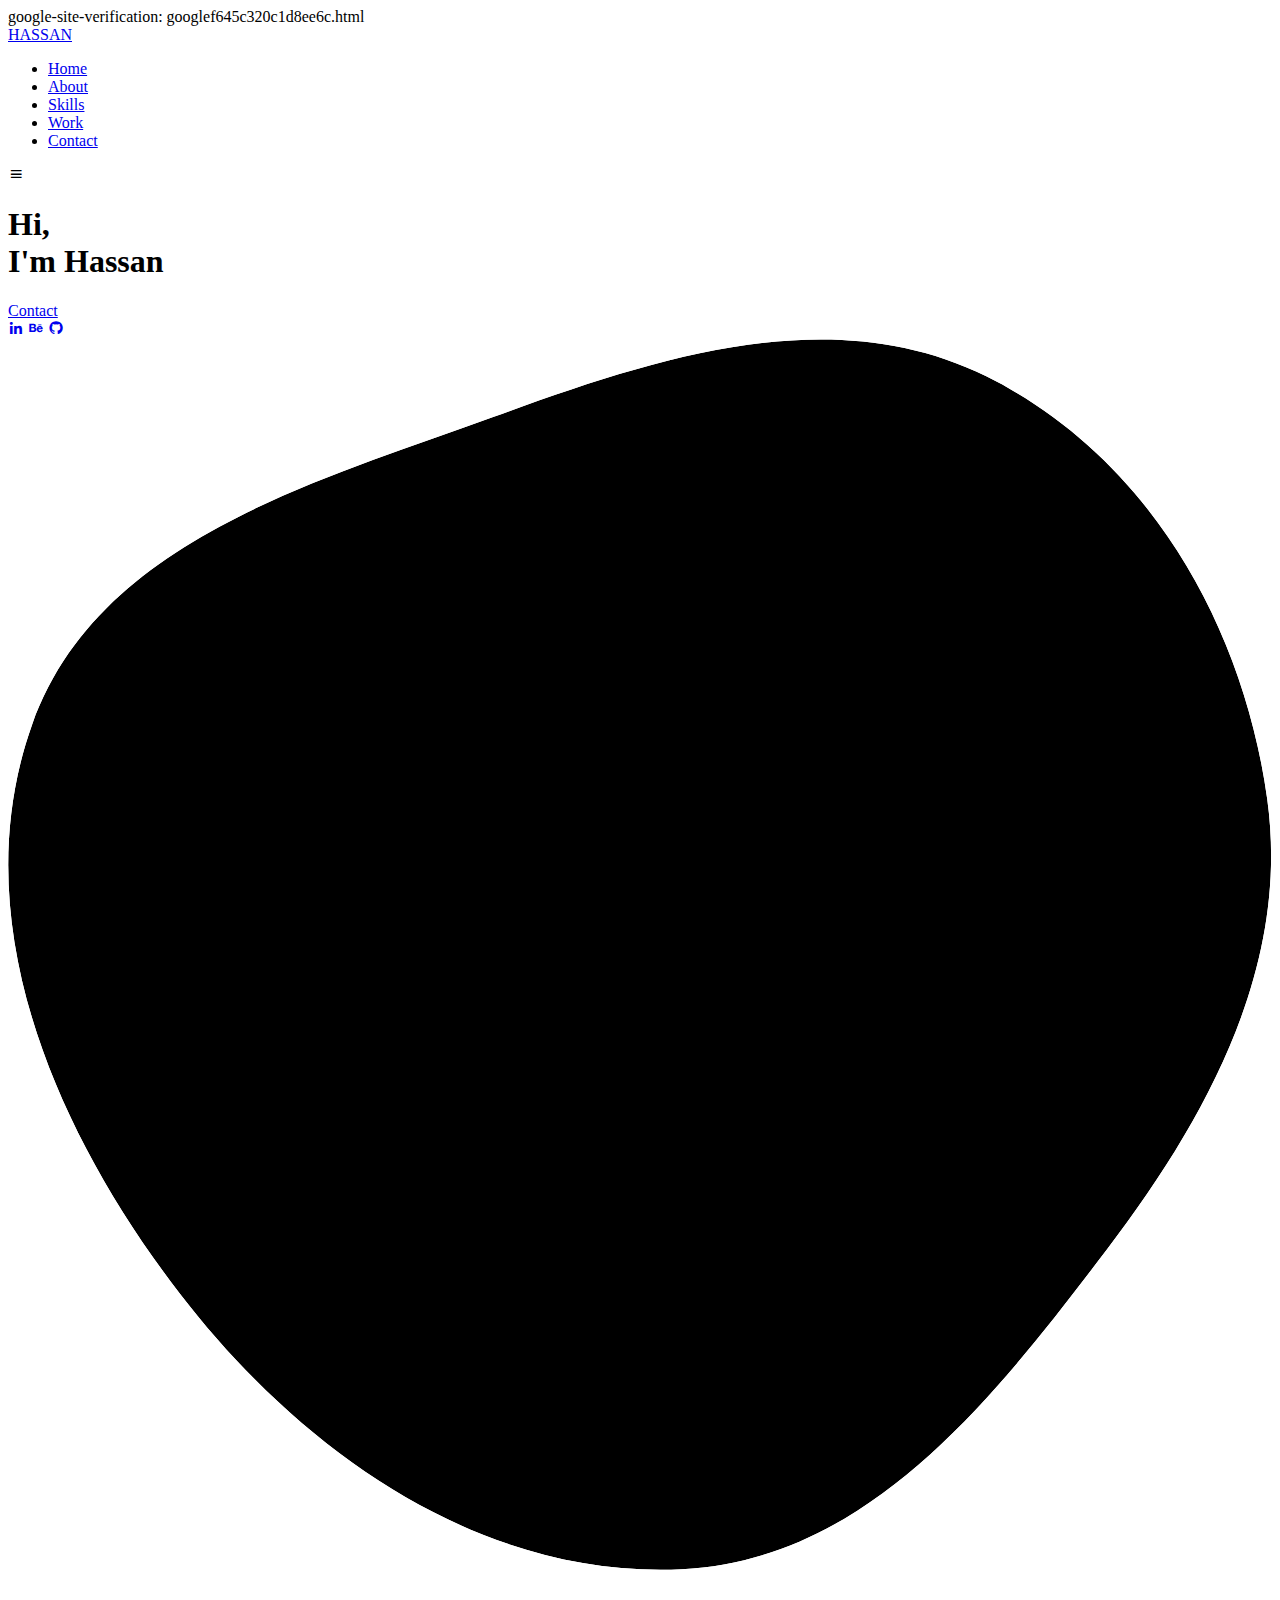
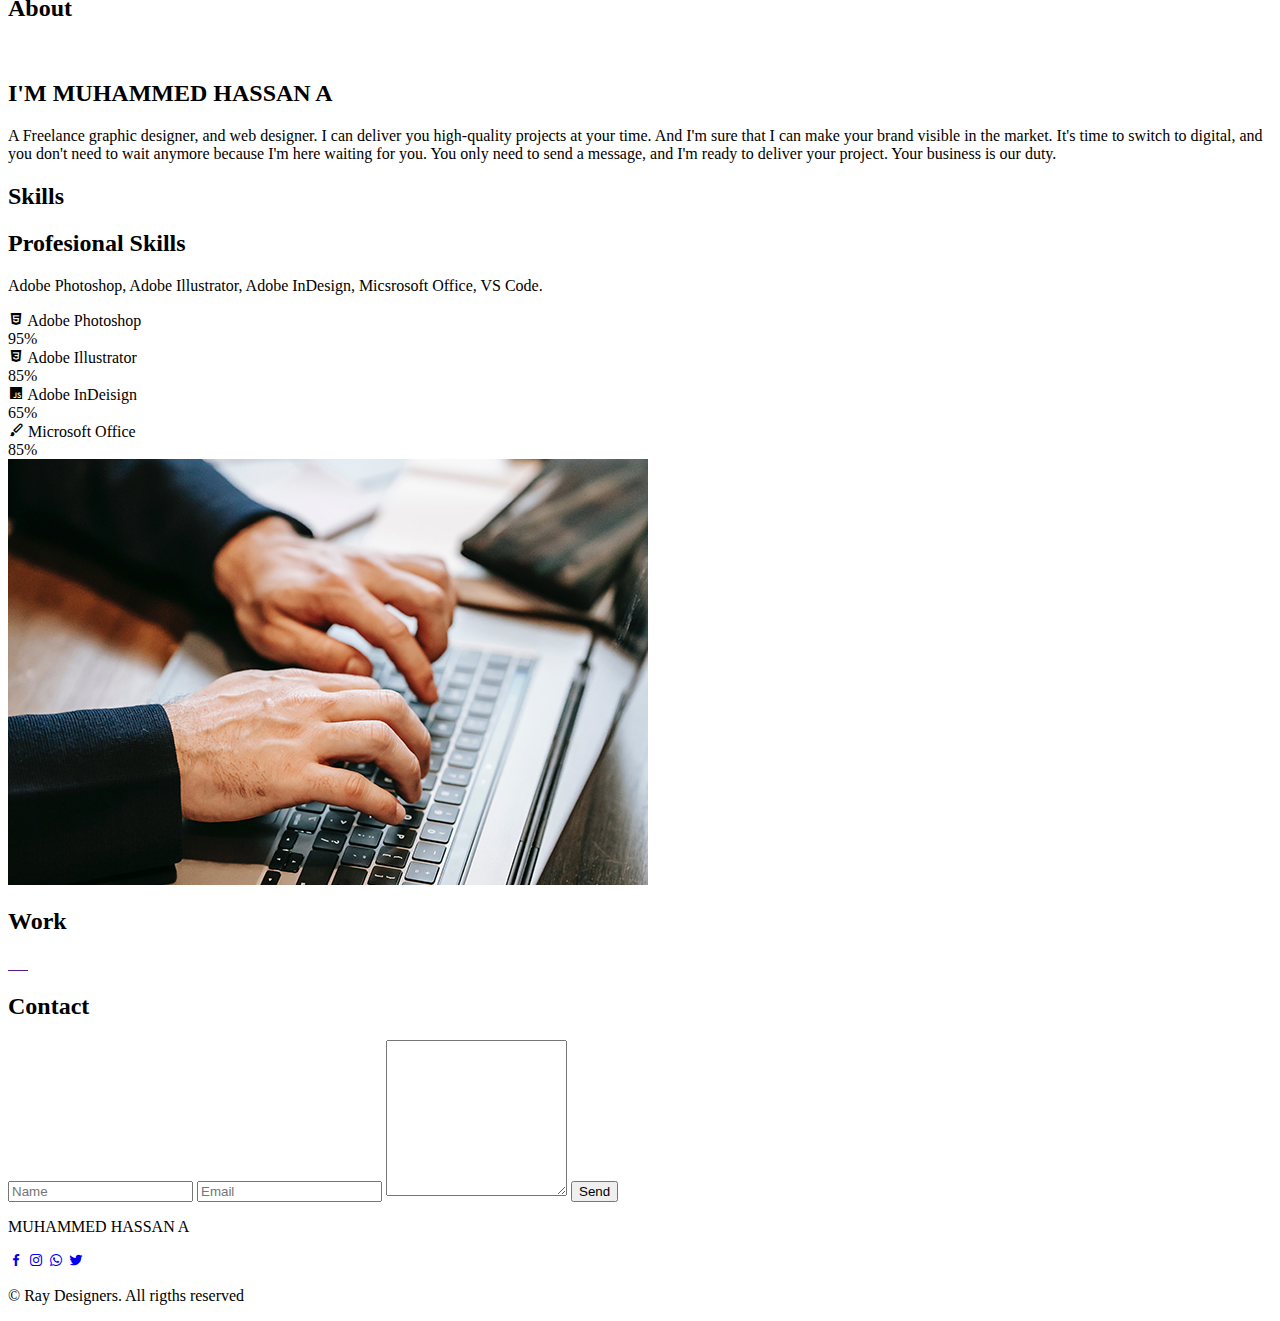
==== index.html @ 6493f07e "Update index.html" ====
<!DOCTYPE html>
<html lang="en">
    <head>
        <meta charset="UTF-8">
        <meta name="viewport" content="width=device-width, initial-scale=1.0">
        <link rel="stylesheet" href="assets/css/styles.css">
        <link href='https://cdn.jsdelivr.net/npm/boxicons@2.0.5/css/boxicons.min.css' rel='stylesheet'>

         <title>KERALA'S PREFERRED DIGITAL MARKETER | MUHAMMED HASSAN A</title>
	<meta name="author" content="MUHAMMED HASSAN A">
	  <meta property="og:title" content="MUHAMMED HASSAN A" />
	  <meta name="description" content="We're RAY DESIGNERS, a Freelance graphic designers and web developers team. I can deliver you high-quality projects at your time. And I'm sure that I can make your brand visible in the market. It's time to switch to digital, and you don't need to wait anymore because I'm here waiting for you. You only need to send a message, and I'm ready to deliver your project. Your business is our duty.">
	  <meta name="keywords" content="RAY DESIGNERS, RAY DESIGN, RAY DESIGNERS WEBSITE, RAY DESIGNERS LIVE, ray designers, ray hassan, ray design live, ray designers live, ray hassan live, ray design live, MUHAMMED HASSAN A, RAY DESIGNERS, RAY HASSAN, MOBI.DESIGNER, RAY DESIGN, RAY HASSAN KONDOTTY, RAY DESIGNERS KONDOTTY, Muhammed Hassan A, Muhammed Hassan Kadappadi, HassanKadappadi, HASSAN KADAPPADI, Ray Hassan, ray hassan, Ray hassan kndotty, Hassan Malappuram">
	  <meta property="og:type" content="website" />
	  <meta property="og:image" content="https://raw.githubusercontent.com/Raydesigners/portfoliofinal/main/img/logo.png?token=GHSAT0AAAAAABVWP6UX5RJRUN2QI2GGV5K6YVL4LPQ" />
	    <link rel="icon" href="img/fav.png" type="image/x-icon">
	    
	    google-site-verification: googlef645c320c1d8ee6c.html
    </head>
    <body>
        <!--===== HEADER =====-->
        <header class="l-header">
            <nav class="nav bd-grid">
                <div>
                    <a href="#" class="nav__logo">HASSAN</a>
                </div>

                <div class="nav__menu" id="nav-menu">
                    <ul class="nav__list">
                        <li class="nav__item"><a href="#home" class="nav__link active">Home</a></li>
                        <li class="nav__item"><a href="#about" class="nav__link">About</a></li>
                        <li class="nav__item"><a href="#skills" class="nav__link">Skills</a></li>
                        <li class="nav__item"><a href="#work" class="nav__link">Work</a></li>
                        <li class="nav__item"><a href="#contact" class="nav__link">Contact</a></li>
                    </ul>
                </div>

                <div class="nav__toggle" id="nav-toggle">
                    <i class='bx bx-menu'></i>
                </div>
            </nav>
        </header>

        <main class="l-main">
            <!--===== HOME =====-->
            <section class="home bd-grid" id="home">
                <div class="home__data">
                    <h1 class="home__title">Hi,<br>I'm <span class="home__title-color">Hassan</span><br></h1>

                    <a href="https://wa.me/918129743203" class="button">Contact</a>
                </div>

                <div class="home__social">
                    <a href="https://in.linkedin.com/in/rayhassan1" class="home__social-icon"><i class='bx bxl-linkedin'></i></a>
                    <a href="https://www.behance.net/rayhassan" class="home__social-icon"><i class='bx bxl-behance' ></i></a>
                    <a href="https://github.com/Raydesigners" class="home__social-icon"><i class='bx bxl-github' ></i></a>
                </div>

                <div class="home__img">
                    <svg class="home__blob" viewBox="0 0 479 467" xmlns="http://www.w3.org/2000/svg" xmlns:xlink="http://www.w3.org/1999/xlink">
                        <mask id="mask0" mask-type="alpha">
                            <path d="M9.19024 145.964C34.0253 76.5814 114.865 54.7299 184.111 29.4823C245.804 6.98884 311.86 -14.9503 370.735 14.143C431.207 44.026 467.948 107.508 477.191 174.311C485.897 237.229 454.931 294.377 416.506 344.954C373.74 401.245 326.068 462.801 255.442 466.189C179.416 469.835 111.552 422.137 65.1576 361.805C17.4835 299.81 -17.1617 219.583 9.19024 145.964Z"/>
                        </mask>
                        <g mask="url(#mask0)">
                            <path d="M9.19024 145.964C34.0253 76.5814 114.865 54.7299 184.111 29.4823C245.804 6.98884 311.86 -14.9503 370.735 14.143C431.207 44.026 467.948 107.508 477.191 174.311C485.897 237.229 454.931 294.377 416.506 344.954C373.74 401.245 326.068 462.801 255.442 466.189C179.416 469.835 111.552 422.137 65.1576 361.805C17.4835 299.81 -17.1617 219.583 9.19024 145.964Z"/>
                            <image class="home__blob-img" x="50" y="60" href="assets/img/perfil.png"/>
                        </g>
                    </svg>
                </div>
            </section>

            <!--===== ABOUT =====-->
            <section class="about section " id="about">
                <h2 class="section-title">About</h2>

                <div class="about__container bd-grid">
                    <div class="about__img">
                        <img src="assets/img/about.jpg" alt="">
                    </div>
                    
                    <div>
                        <h2 class="about__subtitle">I'M MUHAMMED HASSAN A</h2>
                        <p class="about__text">A Freelance graphic designer, and web designer. I can deliver you high-quality projects at your time. And I'm sure that I can make your brand visible in the market. It's time to switch to digital, and you don't need to wait anymore because I'm here waiting for you. You only need to send a message, and I'm ready to deliver your project. Your business is our duty.</p>           
                    </div>                                   
                </div>
            </section>

            <!--===== SKILLS =====-->
            <section class="skills section" id="skills">
                <h2 class="section-title">Skills</h2>

                <div class="skills__container bd-grid">          
                    <div>
                        <h2 class="skills__subtitle">Profesional Skills</h2>
                        <p class="skills__text">Adobe Photoshop, Adobe Illustrator, Adobe InDesign, Micsrosoft Office, VS Code.</p>
                        <div class="skills__data">
                            <div class="skills__names">
                                <i class='bx bxl-html5 skills__icon'></i>
                                <span class="skills__name">Adobe Photoshop</span>
                            </div>
                            <div class="skills__bar skills__html">

                            </div>
                            <div>
                                <span class="skills__percentage">95%</span>
                            </div>
                        </div>
                        <div class="skills__data">
                            <div class="skills__names">
                                <i class='bx bxl-css3 skills__icon'></i>
                                <span class="skills__name">Adobe Illustrator</span>
                            </div>
                            <div class="skills__bar skills__css">
                                
                            </div>
                            <div>
                                <span class="skills__percentage">85%</span>
                            </div>
                        </div>
                        <div class="skills__data">
                            <div class="skills__names">
                                <i class='bx bxl-javascript skills__icon' ></i>
                                <span class="skills__name">Adobe InDeisign</span>
                            </div>
                            <div class="skills__bar skills__js">
                                
                            </div>
                            <div>
                                <span class="skills__percentage">65%</span>
                            </div>
                        </div>
                        <div class="skills__data">
                            <div class="skills__names">
                                <i class='bx bxs-paint skills__icon'></i>
                                <span class="skills__name">Microsoft Office</span>
                            </div>
                            <div class="skills__bar skills__ux">
                                
                            </div>
                            <div>
                                <span class="skills__percentage">85%</span>
                            </div>
                        </div>
                    </div>
                    
                    <div>              
                        <img src="assets/img/skills.jpg" alt="" class="skills__img">
                    </div>
                </div>
            </section>

            <!--===== WORK =====-->
            <section class="work section" id="work">
                <h2 class="section-title">Work</h2>

                <div class="work__container bd-grid">
                    <a href="" class="work__img">
                        <img src="assets/img/work1.jpg" alt="">
                    </a>
                    <a href="" class="work__img">
                        <img src="assets/img/work2.jpg" alt="">
                    </a>
                    <a href="" class="work__img">
                        <img src="assets/img/work3.jpg" alt="">
                    </a>
                    <a href="" class="work__img">
                        <img src="assets/img/work4.jpg" alt="">
                    </a>
                    <a href="" class="work__img">
                        <img src="assets/img/work5.jpg" alt="">
                    </a>
                    <a href="" class="work__img">
                        <img src="assets/img/work6.jpg" alt="">
                    </a>
                </div>
            </section>

            <!--===== CONTACT =====-->
            <section class="contact section" id="contact">
                <h2 class="section-title">Contact</h2>

                <div class="contact__container bd-grid">
                    <form action="" class="contact__form">
                        <input type="text" placeholder="Name" class="contact__input">
                        <input type="mail" placeholder="Email" class="contact__input">
                        <textarea name="" id="" cols="0" rows="10" class="contact__input"></textarea>
                        <input type="button" value="Send" class="contact__button button">
                    </form>
                </div>
            </section>
        </main>

        <!--===== FOOTER =====-->
        <footer class="footer">
            <p class="footer__title">MUHAMMED HASSAN A</p>
            <div class="footer__social">
                <a href="#" class="footer__icon"><i class='bx bxl-facebook' ></i></a>
                <a href="https://www.instagram.com/ray.design.ers/" class="footer__icon"><i class='bx bxl-instagram' ></i></a>
		<a href="https://wa.me/918129743203/" class="footer__icon"><i class='bx bxl-whatsapp' ></i></a>
                <a href="#" class="footer__icon"><i class='bx bxl-twitter' ></i></a>
            </div>
            <p class="footer__copy">&#169; Ray Designers. All rigths reserved</p>
        </footer>


        <!--===== SCROLL REVEAL =====-->
        <script src="https://unpkg.com/scrollreveal"></script>

        <!--===== MAIN JS =====-->
        <script src="assets/js/main.js"></script>
	    <script src="https://smtpjs.com/v3/smtp.js">
</script>
    </body>
</html>
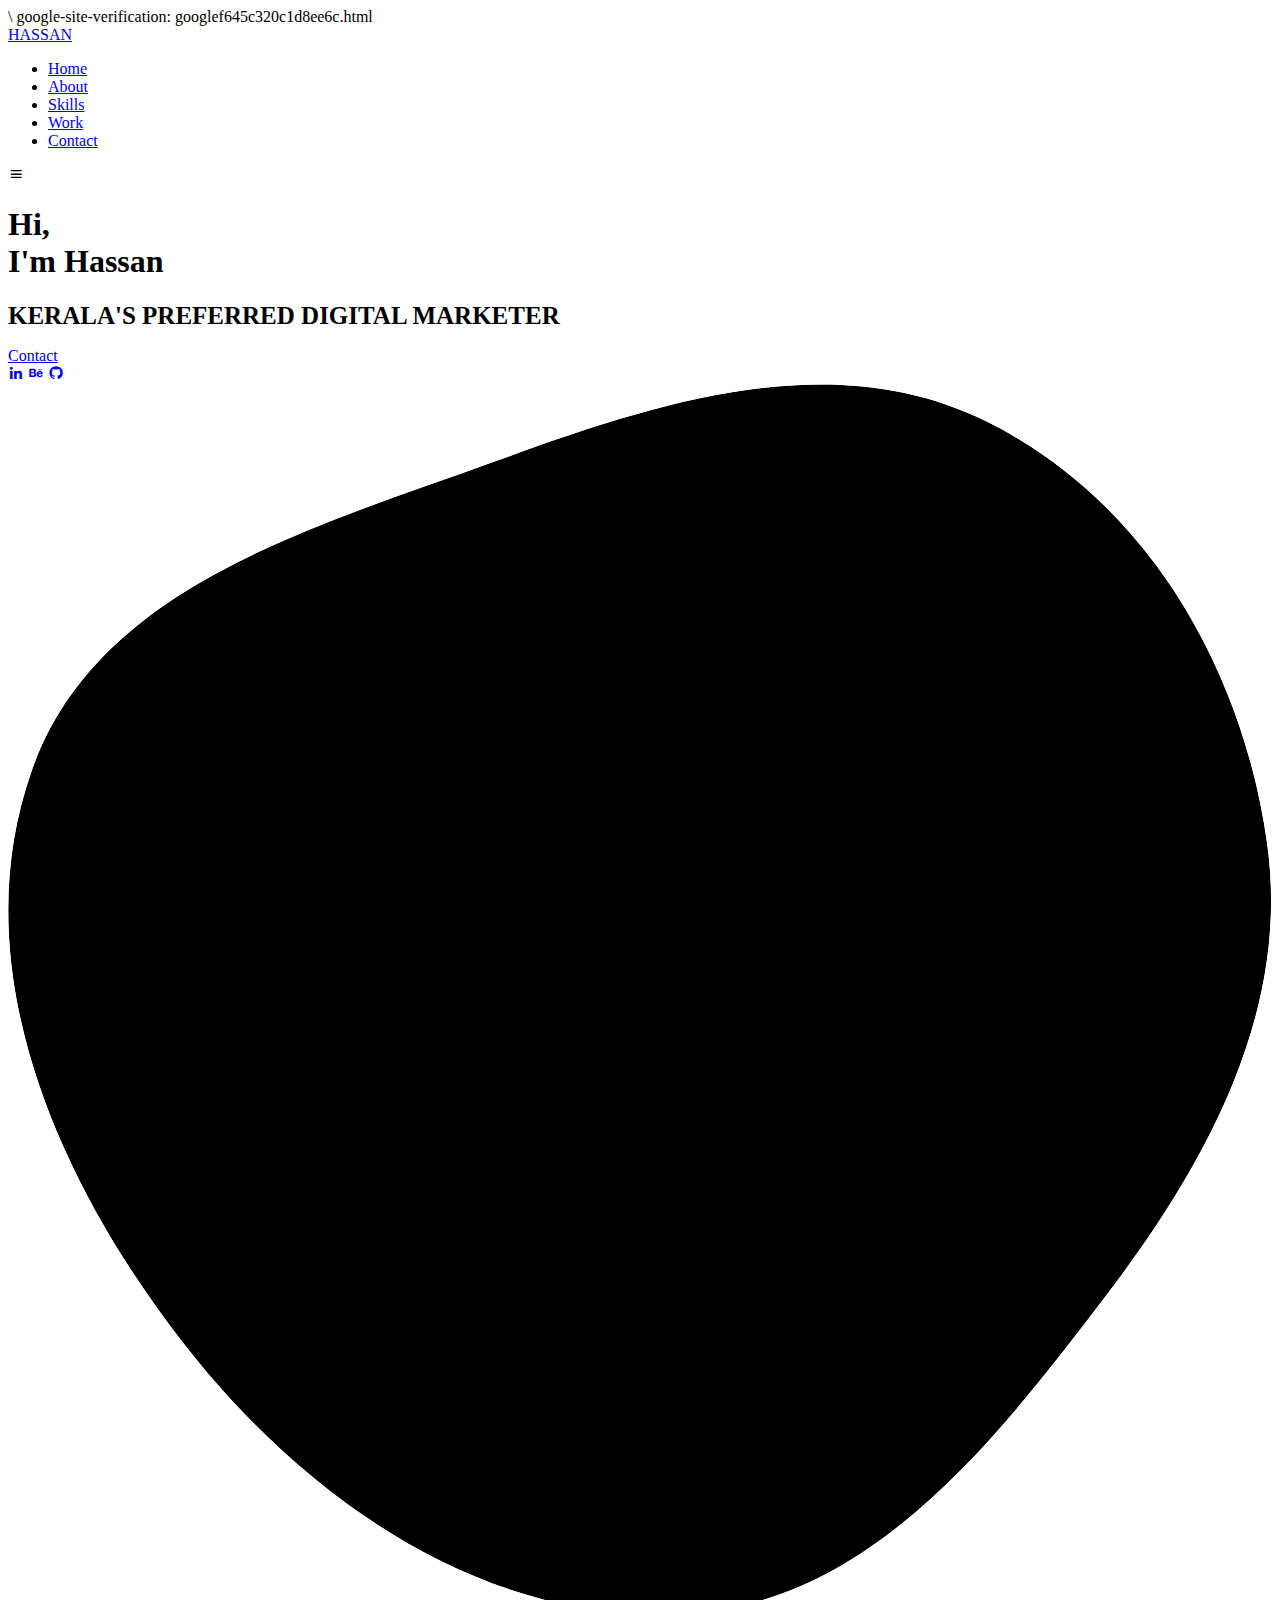
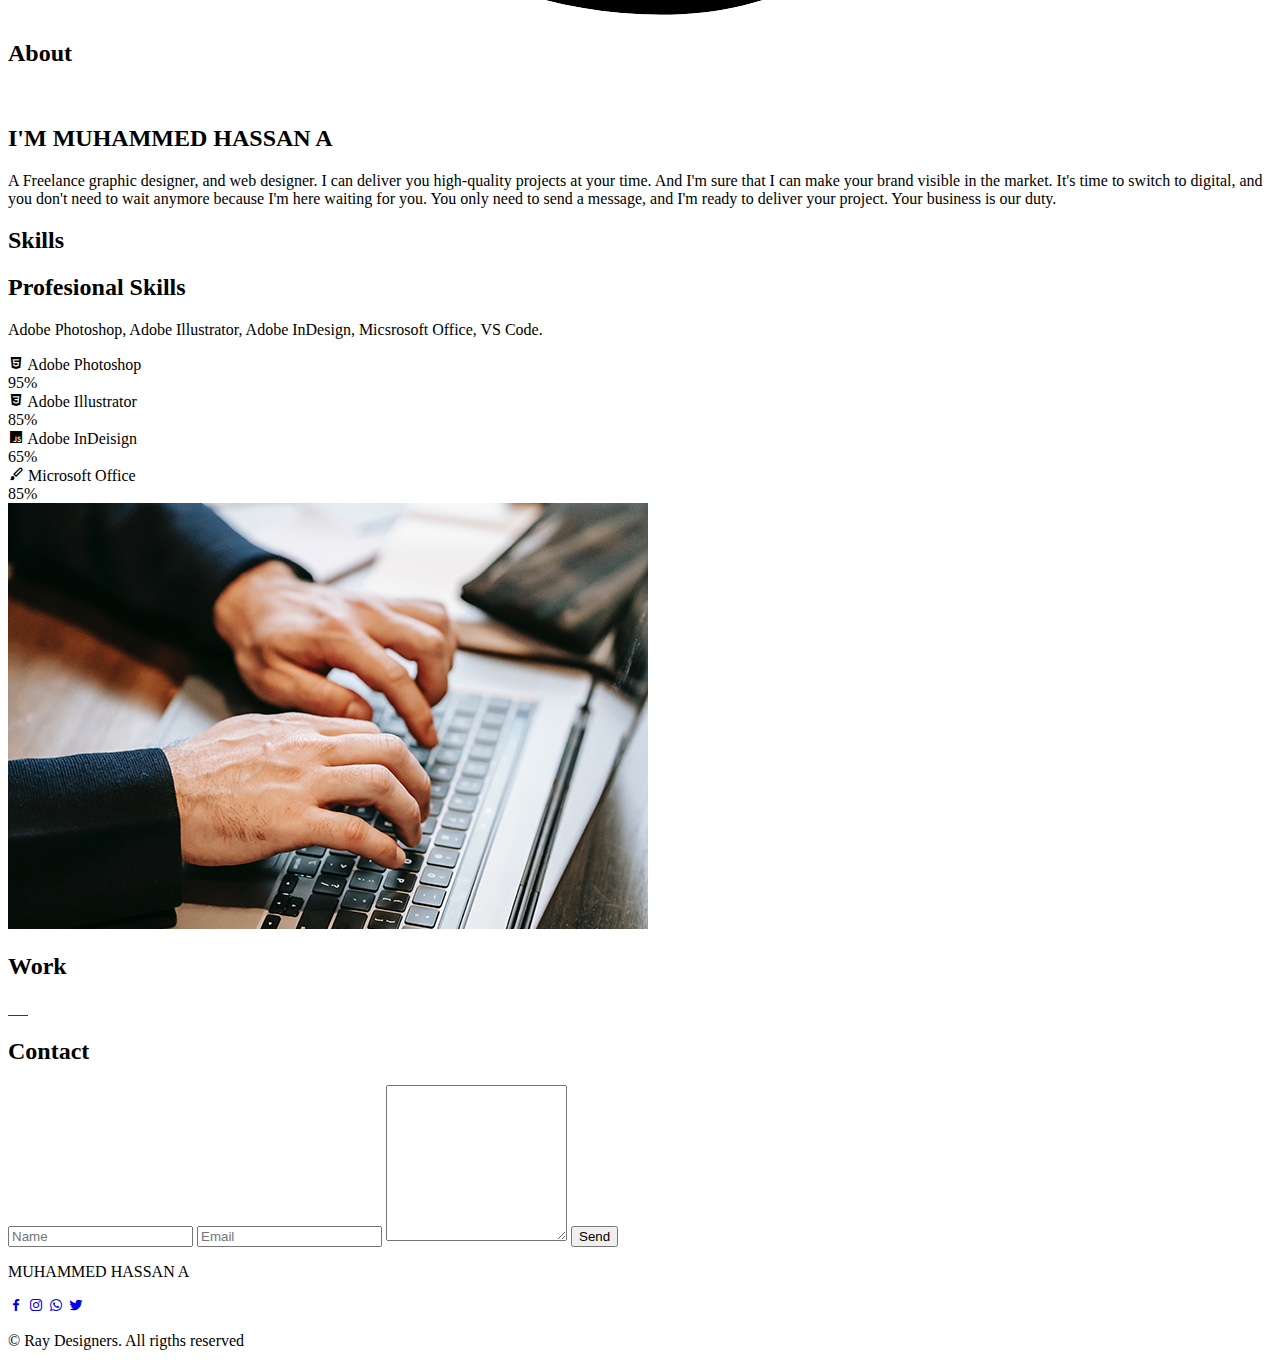
==== commit 24fed254: "Update index.html" ====
--- a/index.html
+++ b/index.html
@@ -5,17 +5,15 @@
         <meta name="viewport" content="width=device-width, initial-scale=1.0">
         <link rel="stylesheet" href="assets/css/styles.css">
         <link href='https://cdn.jsdelivr.net/npm/boxicons@2.0.5/css/boxicons.min.css' rel='stylesheet'>
-
          <title>KERALA'S PREFERRED DIGITAL MARKETER | MUHAMMED HASSAN A</title>
 	<meta name="author" content="MUHAMMED HASSAN A">
 	  <meta property="og:title" content="MUHAMMED HASSAN A" />
 	  <meta name="description" content="We're RAY DESIGNERS, a Freelance graphic designers and web developers team. I can deliver you high-quality projects at your time. And I'm sure that I can make your brand visible in the market. It's time to switch to digital, and you don't need to wait anymore because I'm here waiting for you. You only need to send a message, and I'm ready to deliver your project. Your business is our duty.">
 	  <meta name="keywords" content="RAY DESIGNERS, RAY DESIGN, RAY DESIGNERS WEBSITE, RAY DESIGNERS LIVE, ray designers, ray hassan, ray design live, ray designers live, ray hassan live, ray design live, MUHAMMED HASSAN A, RAY DESIGNERS, RAY HASSAN, MOBI.DESIGNER, RAY DESIGN, RAY HASSAN KONDOTTY, RAY DESIGNERS KONDOTTY, Muhammed Hassan A, Muhammed Hassan Kadappadi, HassanKadappadi, HASSAN KADAPPADI, Ray Hassan, ray hassan, Ray hassan kndotty, Hassan Malappuram">
-	  <meta property="og:type" content="website" />
+	  <meta property="og:type" content="website" />\
+	  google-site-verification: googlef645c320c1d8ee6c.html
 	  <meta property="og:image" content="https://raw.githubusercontent.com/Raydesigners/portfoliofinal/main/img/logo.png?token=GHSAT0AAAAAABVWP6UX5RJRUN2QI2GGV5K6YVL4LPQ" />
 	    <link rel="icon" href="img/fav.png" type="image/x-icon">
-	    
-	    google-site-verification: googlef645c320c1d8ee6c.html
     </head>
     <body>
         <!--===== HEADER =====-->
@@ -45,8 +43,9 @@
             <!--===== HOME =====-->
             <section class="home bd-grid" id="home">
                 <div class="home__data">
-                    <h1 class="home__title">Hi,<br>I'm <span class="home__title-color">Hassan</span><br></h1>
-
+                    <h1 class="home__title">Hi,<br>I'm <span class="home__title-color">Hassan</span></h1>
+			<h1 style="font-size:25px;" class="home__title">KERALA'S PREFERRED DIGITAL MARKETER</h1>
+			 
                     <a href="https://wa.me/918129743203" class="button">Contact</a>
                 </div>
 
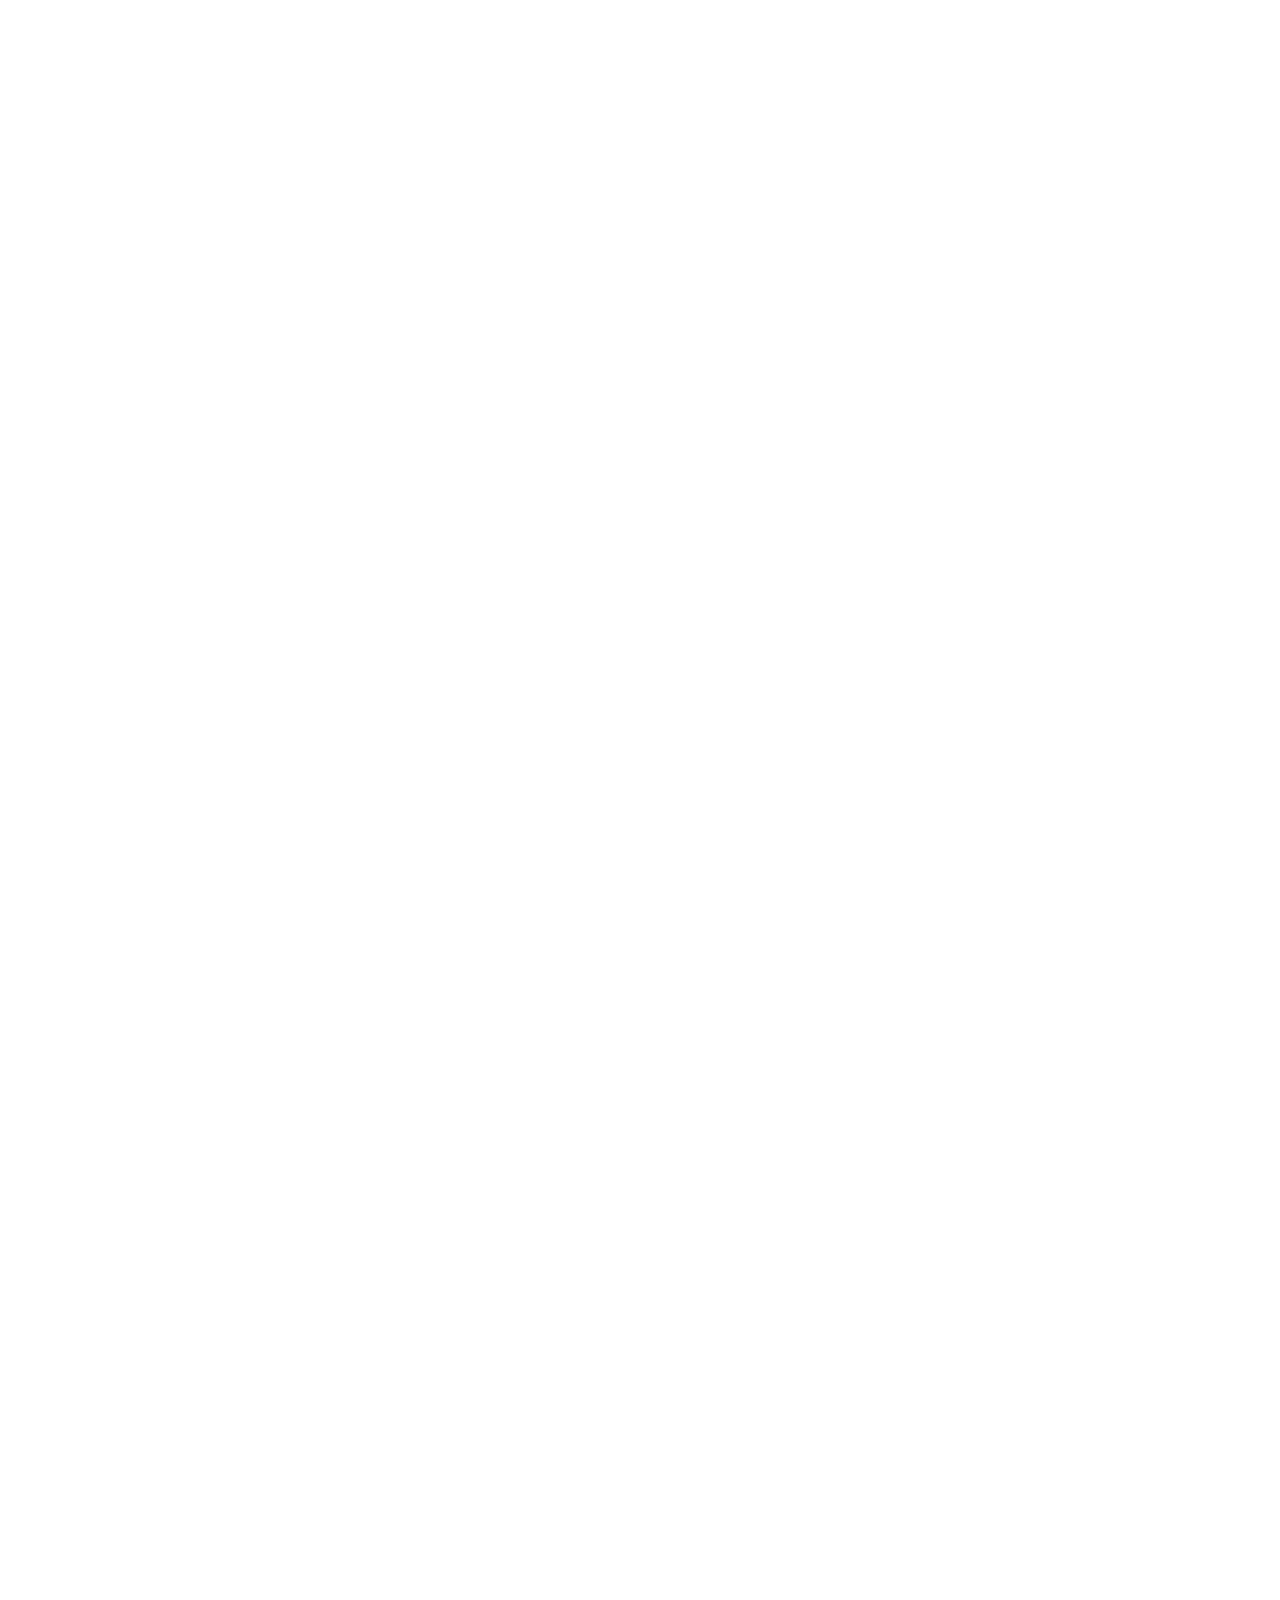
==== commit 66eab291: "Update index.html" ====
--- a/index.html
+++ b/index.html
@@ -12,8 +12,24 @@
 	  <meta name="keywords" content="RAY DESIGNERS, RAY DESIGN, RAY DESIGNERS WEBSITE, RAY DESIGNERS LIVE, ray designers, ray hassan, ray design live, ray designers live, ray hassan live, ray design live, MUHAMMED HASSAN A, RAY DESIGNERS, RAY HASSAN, MOBI.DESIGNER, RAY DESIGN, RAY HASSAN KONDOTTY, RAY DESIGNERS KONDOTTY, Muhammed Hassan A, Muhammed Hassan Kadappadi, HassanKadappadi, HASSAN KADAPPADI, Ray Hassan, ray hassan, Ray hassan kndotty, Hassan Malappuram">
 	  <meta property="og:type" content="website" />\
 	  google-site-verification: googlef645c320c1d8ee6c.html
+	    <meta name="google-site-verification" content="tS6wIqipXRYfolsMoML3WFNZwC0jTqEqaJEBjKrRPUg" />
 	  <meta property="og:image" content="https://raw.githubusercontent.com/Raydesigners/portfoliofinal/main/img/logo.png?token=GHSAT0AAAAAABVWP6UX5RJRUN2QI2GGV5K6YVL4LPQ" />
 	    <link rel="icon" href="img/fav.png" type="image/x-icon">
+	    <!-- Google Analytics -->
+<script>
+window.ga=window.ga||function(){(ga.q=ga.q||[]).push(arguments)};ga.l=+new Date;
+ga('create', 'UA-XXXXX-Y', 'auto');
+ga('send', 'pageview');
+</script>
+<script async src='https://www.google-analytics.com/analytics.js'></script>
+<!-- End Google Analytics -->
+	<!-- anti-flicker snippet (recommended)  -->
+	<style>.async-hide { opacity: 0 !important} </style>
+	<script>(function(a,s,y,n,c,h,i,d,e){s.className+=' '+y;h.start=1*new Date;
+	h.end=i=function(){s.className=s.className.replace(RegExp(' ?'+y),'')};
+	(a[n]=a[n]||[]).hide=h;setTimeout(function(){i();h.end=null},c);h.timeout=c;
+	})(window,document.documentElement,'async-hide','dataLayer',4000,
+	{'G-9XEFEF8LM2':true});</script>
     </head>
     <body>
         <!--===== HEADER =====-->
@@ -209,5 +225,16 @@
         <script src="assets/js/main.js"></script>
 	    <script src="https://smtpjs.com/v3/smtp.js">
 </script>
+	    <!-- Google Analytics -->
+<script>
+(function(i,s,o,g,r,a,m){i['GoogleAnalyticsObject']=r;i[r]=i[r]||function(){
+(i[r].q=i[r].q||[]).push(arguments)},i[r].l=1*new Date();a=s.createElement(o),
+m=s.getElementsByTagName(o)[0];a.async=1;a.src=g;m.parentNode.insertBefore(a,m)
+})(window,document,'script','https://www.google-analytics.com/analytics.js','ga');
+
+ga('create', 'UA-XXXXX-Y', 'auto');
+ga('send', 'pageview');
+</script>
+<!-- End Google Analytics -->
     </body>
 </html>
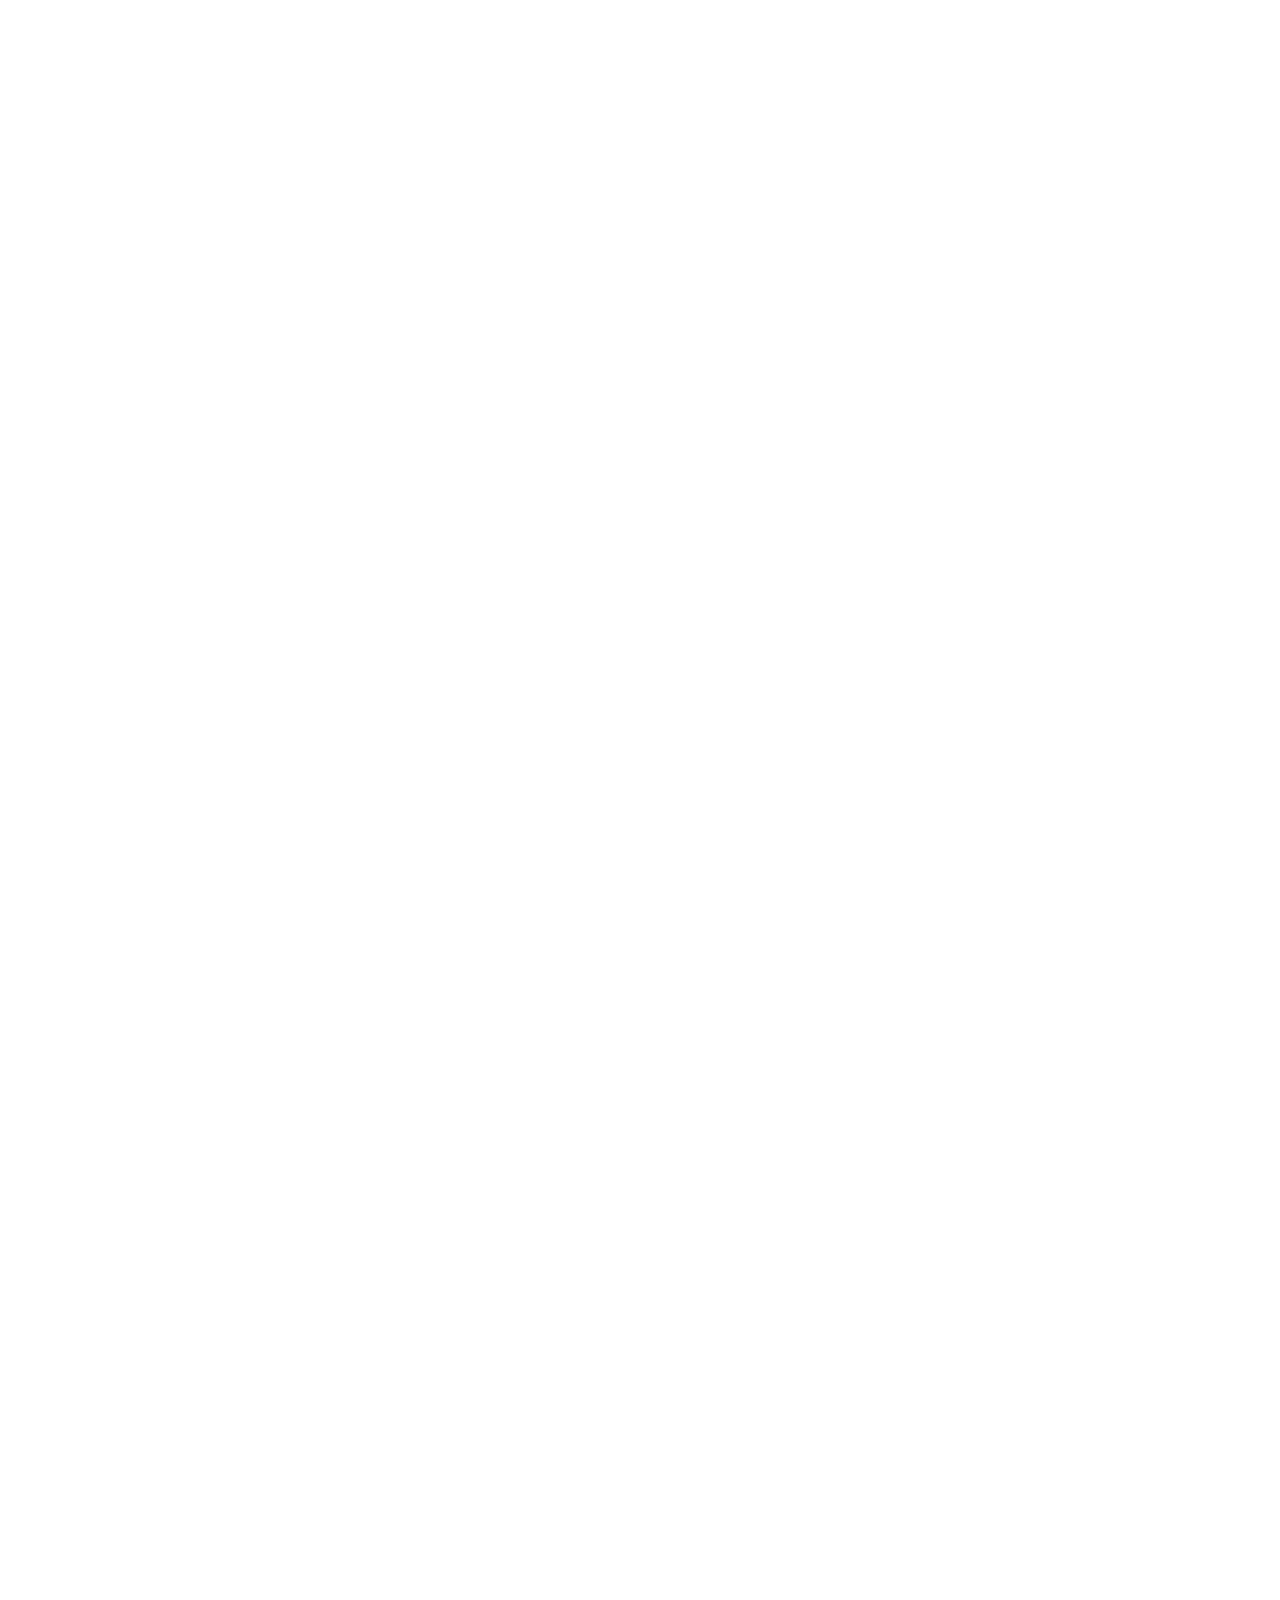
==== commit cf32b1d9: "Update index.html" ====
--- a/index.html
+++ b/index.html
@@ -10,8 +10,7 @@
 	  <meta property="og:title" content="MUHAMMED HASSAN A" />
 	  <meta name="description" content="We're RAY DESIGNERS, a Freelance graphic designers and web developers team. I can deliver you high-quality projects at your time. And I'm sure that I can make your brand visible in the market. It's time to switch to digital, and you don't need to wait anymore because I'm here waiting for you. You only need to send a message, and I'm ready to deliver your project. Your business is our duty.">
 	  <meta name="keywords" content="RAY DESIGNERS, RAY DESIGN, RAY DESIGNERS WEBSITE, RAY DESIGNERS LIVE, ray designers, ray hassan, ray design live, ray designers live, ray hassan live, ray design live, MUHAMMED HASSAN A, RAY DESIGNERS, RAY HASSAN, MOBI.DESIGNER, RAY DESIGN, RAY HASSAN KONDOTTY, RAY DESIGNERS KONDOTTY, Muhammed Hassan A, Muhammed Hassan Kadappadi, HassanKadappadi, HASSAN KADAPPADI, Ray Hassan, ray hassan, Ray hassan kndotty, Hassan Malappuram">
-	  <meta property="og:type" content="website" />\
-	  google-site-verification: googlef645c320c1d8ee6c.html
+	  <meta property="og:type" content="website" />
 	    <meta name="google-site-verification" content="tS6wIqipXRYfolsMoML3WFNZwC0jTqEqaJEBjKrRPUg" />
 	  <meta property="og:image" content="https://raw.githubusercontent.com/Raydesigners/portfoliofinal/main/img/logo.png?token=GHSAT0AAAAAABVWP6UX5RJRUN2QI2GGV5K6YVL4LPQ" />
 	    <link rel="icon" href="img/fav.png" type="image/x-icon">
@@ -232,9 +231,10 @@
 m=s.getElementsByTagName(o)[0];a.async=1;a.src=g;m.parentNode.insertBefore(a,m)
 })(window,document,'script','https://www.google-analytics.com/analytics.js','ga');
 
-ga('create', 'UA-XXXXX-Y', 'auto');
+ga('create', 'G-9XEFEF8LM2', 'auto');
 ga('send', 'pageview');
 </script>
+	    <script src="https://www.googleoptimize.com/optimize.js?id=OPT-M825JQD"></script>
 <!-- End Google Analytics -->
     </body>
 </html>
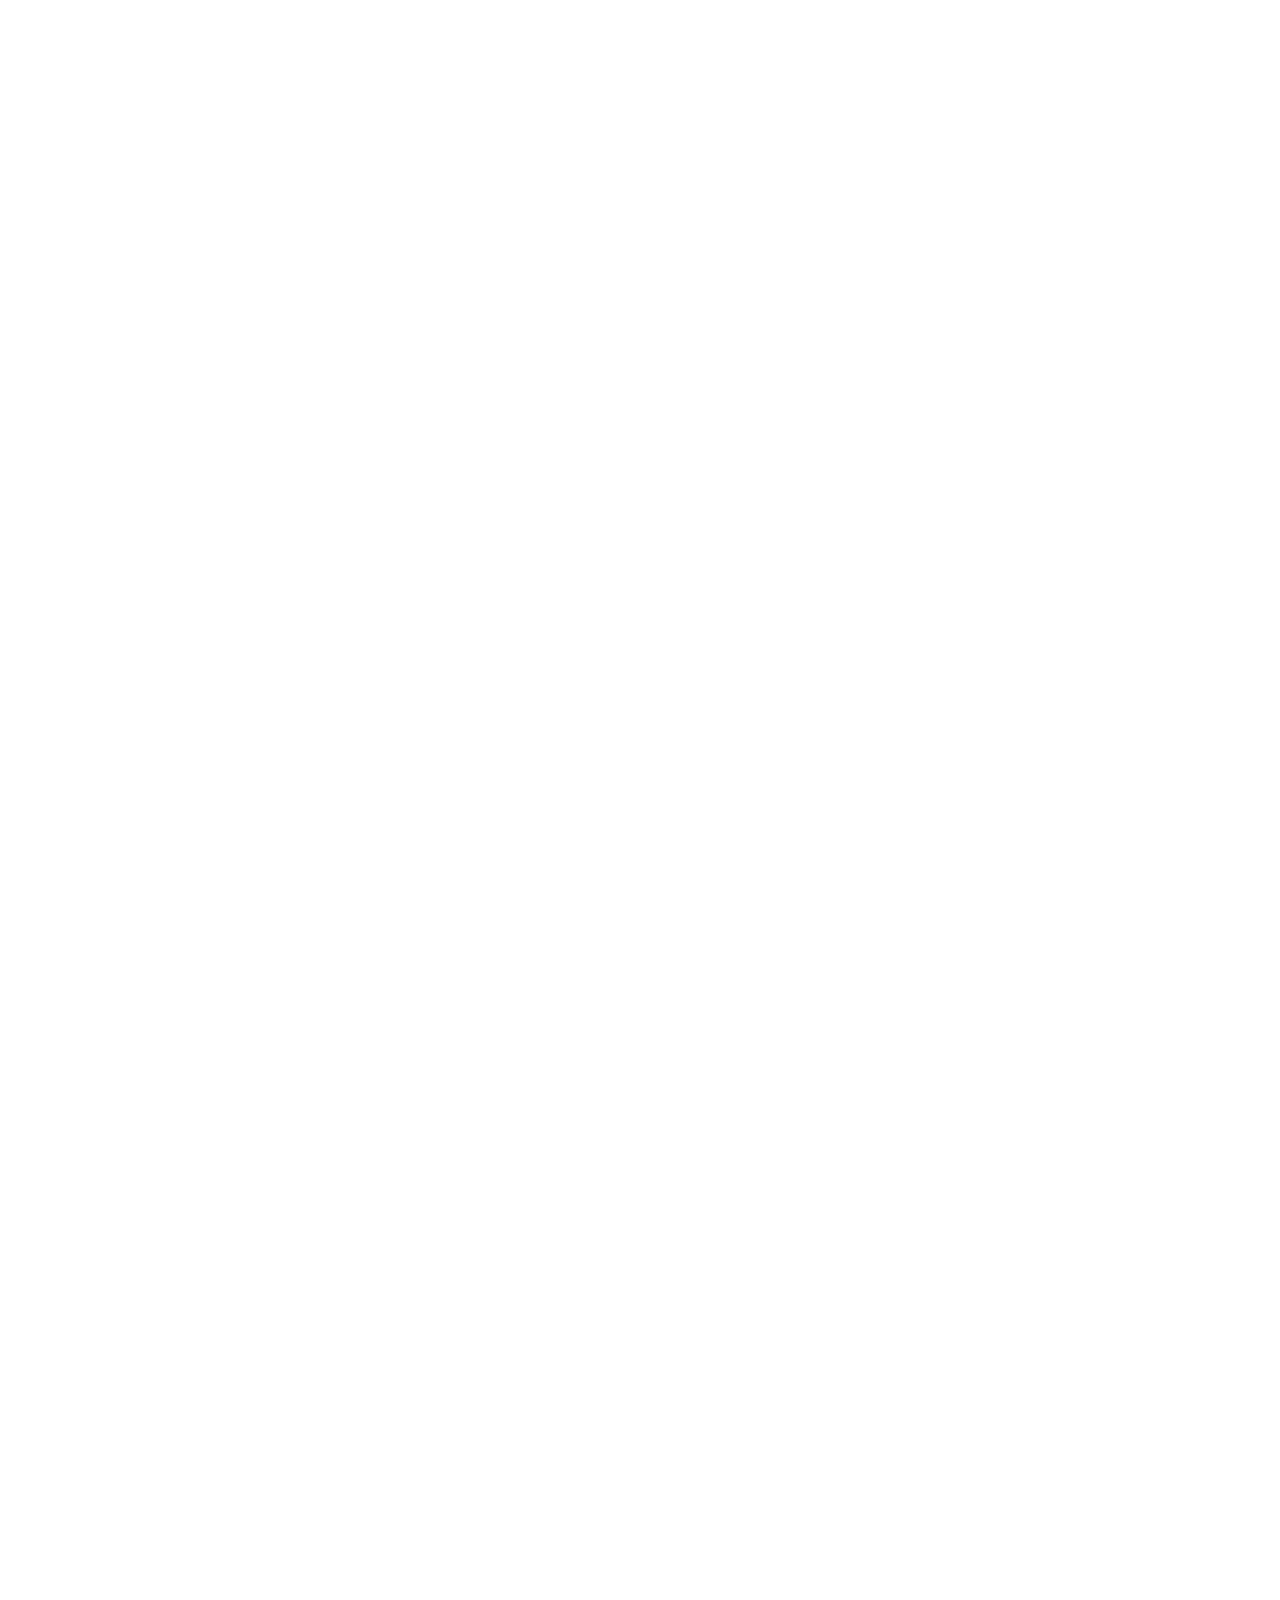
==== commit 2853e3e8: "Update index.html" ====
--- a/index.html
+++ b/index.html
@@ -15,6 +15,7 @@
 	  <meta property="og:image" content="https://raw.githubusercontent.com/Raydesigners/portfoliofinal/main/img/logo.png?token=GHSAT0AAAAAABVWP6UX5RJRUN2QI2GGV5K6YVL4LPQ" />
 	    <link rel="icon" href="img/fav.png" type="image/x-icon">
 	    <!-- Google Analytics -->
+	    
 <script>
 window.ga=window.ga||function(){(ga.q=ga.q||[]).push(arguments)};ga.l=+new Date;
 ga('create', 'UA-XXXXX-Y', 'auto');
@@ -29,6 +30,15 @@
 	(a[n]=a[n]||[]).hide=h;setTimeout(function(){i();h.end=null},c);h.timeout=c;
 	})(window,document.documentElement,'async-hide','dataLayer',4000,
 	{'G-9XEFEF8LM2':true});</script>
+	    script-src https://www.googleanalytics.com https://www.google-analytics.com https://www.googleoptimize.com 'unsafe-inline';
+style-src 'unsafe-inline'; 
+img-src https://www.google-analytics.com https://www.googletagmanager.com
+	    
+	    <script>-src https://optimize.google.com 'unsafe-inline';
+style-src https://optimize.google.com https://fonts.googleapis.com 'unsafe-inline';
+img-src https://optimize.google.com;
+font-src https://fonts.gstatic.com;
+frame-src https://optimize.google.com </script>
     </head>
     <body>
         <!--===== HEADER =====-->
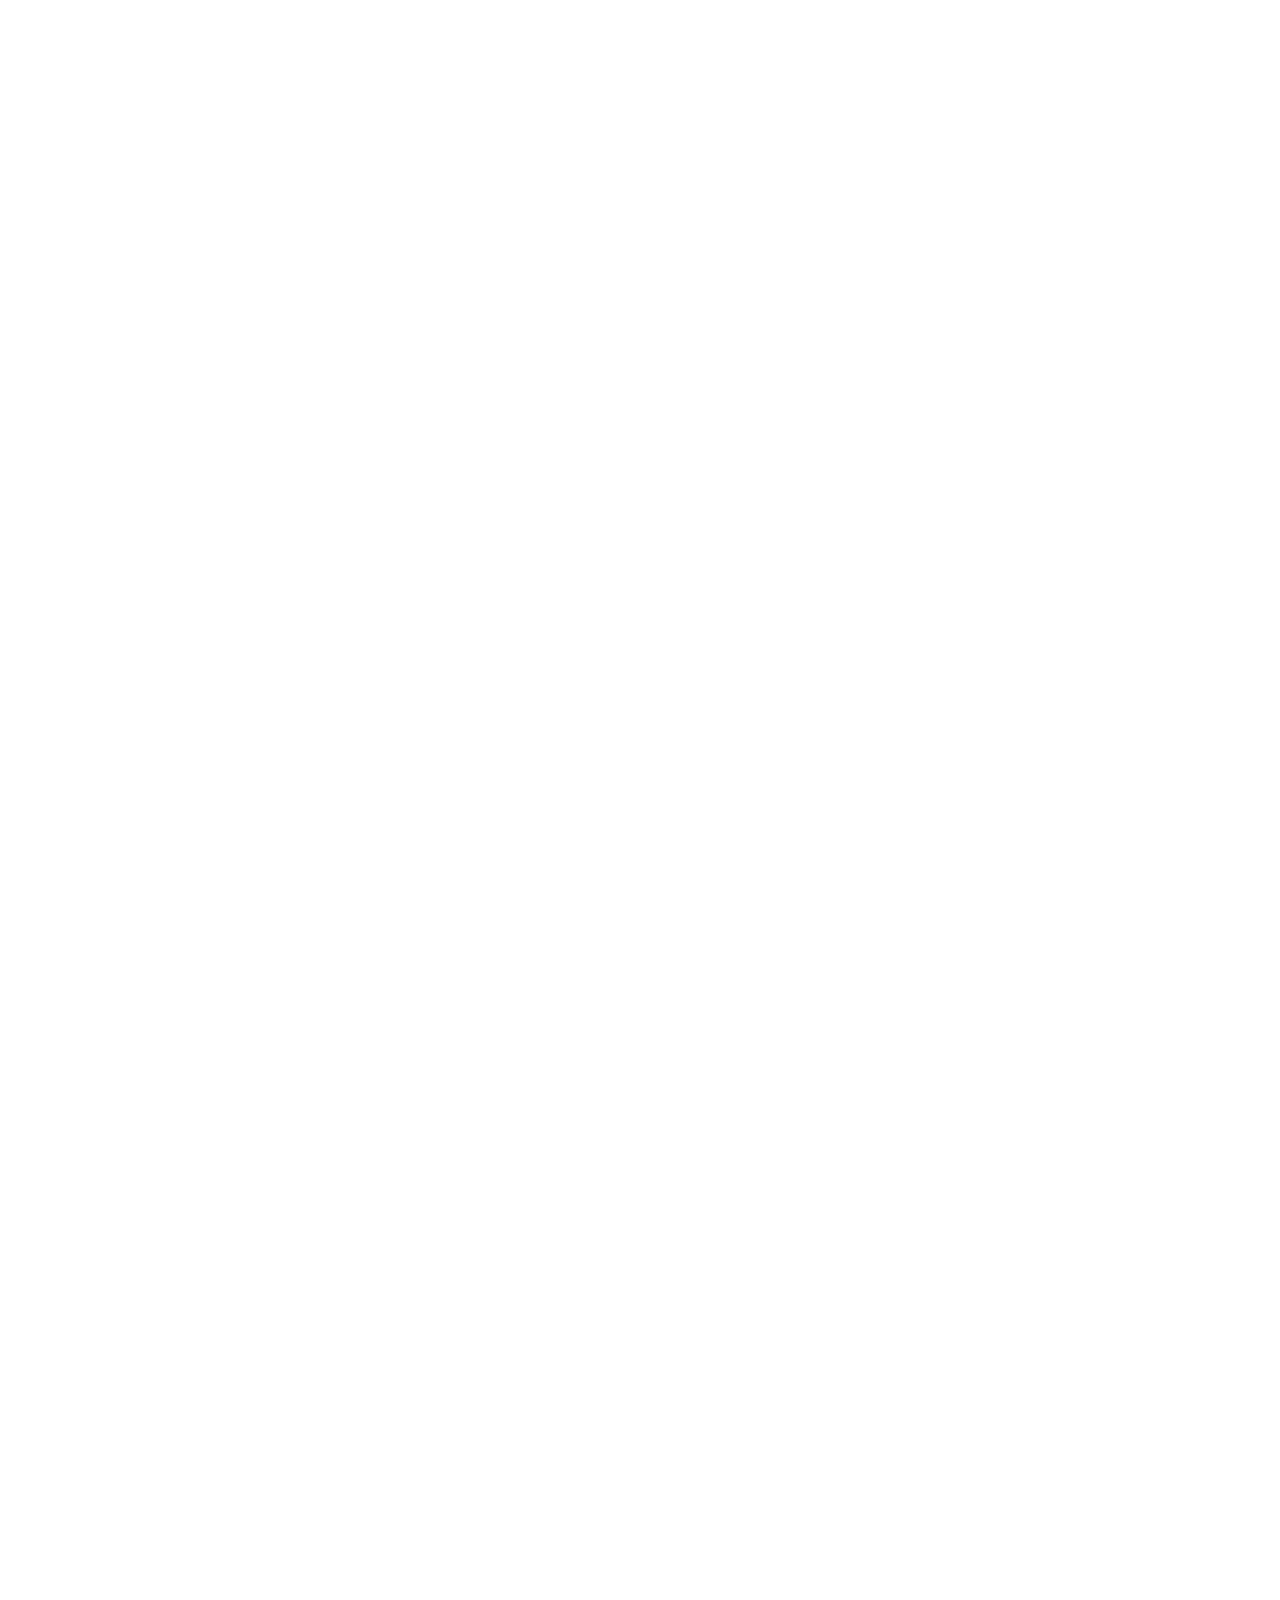
==== commit 723f8c82: "Update index.html" ====
--- a/index.html
+++ b/index.html
@@ -30,15 +30,7 @@
 	(a[n]=a[n]||[]).hide=h;setTimeout(function(){i();h.end=null},c);h.timeout=c;
 	})(window,document.documentElement,'async-hide','dataLayer',4000,
 	{'G-9XEFEF8LM2':true});</script>
-	    script-src https://www.googleanalytics.com https://www.google-analytics.com https://www.googleoptimize.com 'unsafe-inline';
-style-src 'unsafe-inline'; 
-img-src https://www.google-analytics.com https://www.googletagmanager.com
-	    
-	    <script>-src https://optimize.google.com 'unsafe-inline';
-style-src https://optimize.google.com https://fonts.googleapis.com 'unsafe-inline';
-img-src https://optimize.google.com;
-font-src https://fonts.gstatic.com;
-frame-src https://optimize.google.com </script>
+	   
     </head>
     <body>
         <!--===== HEADER =====-->
@@ -99,7 +91,7 @@
 
                 <div class="about__container bd-grid">
                     <div class="about__img">
-                        <img src="assets/img/about.jpg" alt="">
+                        <img src="assets/img/about.png" alt="">
                     </div>
                     
                     <div>
